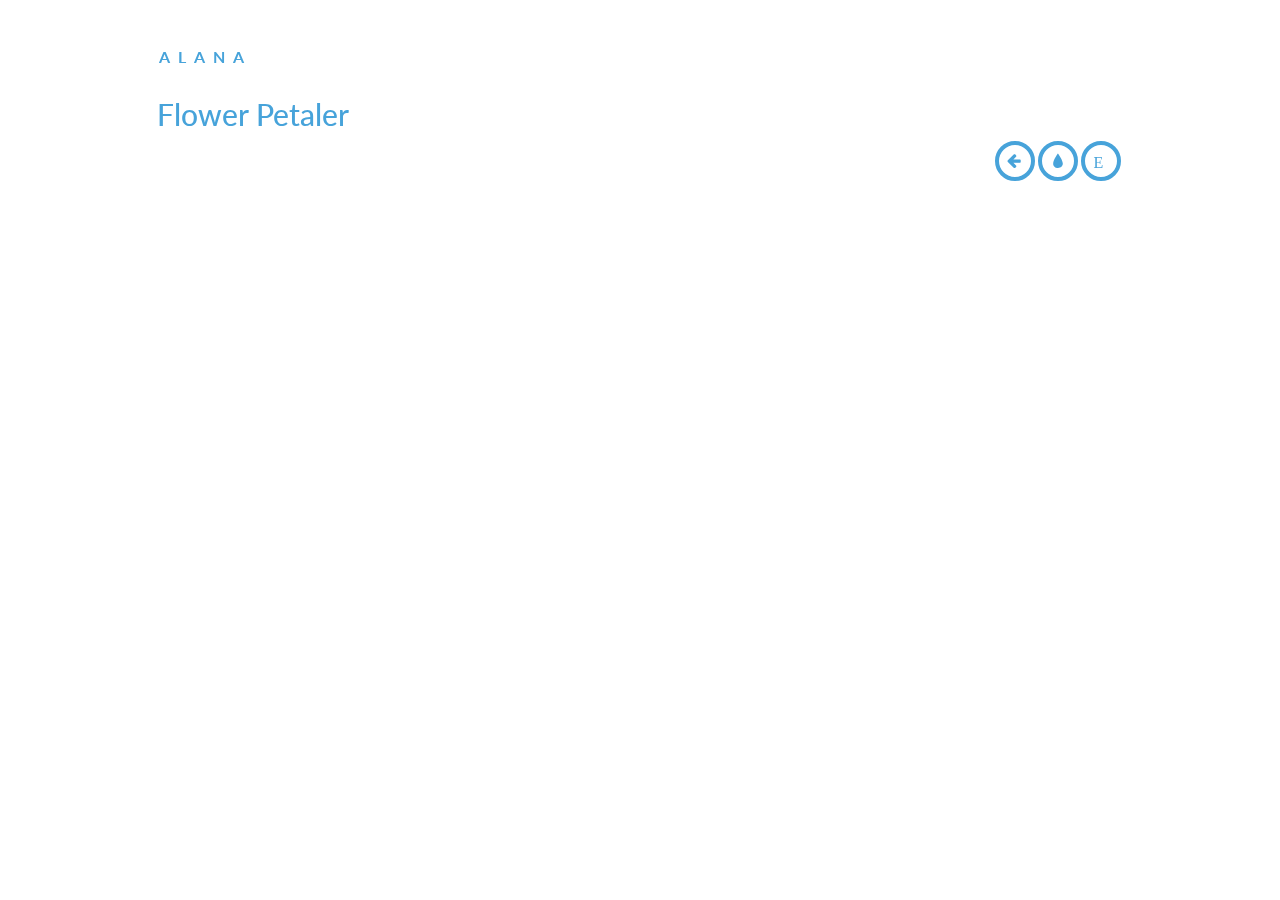
==== home.html @ b97731f0 "asnads" ====
<!DOCTYPE html>
<html lang="en" class="no-js">
	<head>
		<meta charset="UTF-8" />
		<meta http-equiv="X-UA-Compatible" content="IE=edge,chrome=1"> 
		<meta name="viewport" content="width=device-width, initial-scale=1.0"> 
		<title>Flower Time</title>
		<meta name="description" content="Blueprint: Background Slideshow" />
		<meta name="keywords" content="blueprint, background image slideshow, fullscreen slideshow, jquery, fullscreen image, web development" />
		<meta name="author" content="Codrops" />
		<link rel="shortcut icon" href="../favicon.ico">
		<link rel="stylesheet" href="bootsie/css/bootstrap.min.css">
	    <link rel="stylesheet" href="css/animate.css">
		<link rel="stylesheet" type="text/css" href="css/default.css" />
		<link rel="stylesheet" type="text/css" href="css/component.css" />
		<link rel="stylesheet" type="text/css" href="css/style.css" />
		<link rel="stylesheet" type="text/css" href="css/flipper.css" />

		<script src="js/modernizr.custom.js"></script>
		<script src="js/common.js"></script>
		<script src="js/wiki_to_html.js"></script>

	</head>
	<body>
		<div id="fb-root"></div>
		<script>(function(d, s, id) {
		  var js, fjs = d.getElementsByTagName(s)[0];
		  if (d.getElementById(id)) return;
		  js = d.createElement(s); js.id = id;
		  js.src = "http://connect.facebook.net/en_US/all.js#xfbml=1&appId=255521874623141";
		  fjs.parentNode.insertBefore(js, fjs);
		}(document, 'script', 'facebook-jssdk'));</script>
		<div class="container">
			<header class="clearfix">
				<span>Alana</span>
				<h2>Flower Petaler</h2>
				<nav>
				
					<a href="#" onclick="animationClick('pageUpContent', 'fadeInUp')" class="icon-arrow-left" data-info="Make your own Boquet">Make your own Boquet</a>

					<a href="#" onclick="$('#myModal').modal('toggle');" class="icon-drop" data-info="View my Portfolio">View my Portfolio</a>

					<a href="#" onclick="$('#myModal2').modal('toggle');" class="icon-mail" data-info="Email">Email</a>


					<!--
					<button type="button" class="btn btn-default">
  						<span class="glyphicon glyphicon-leaf"></span> Star
					</button>
					<button type="button" class="btn btn-default">
  						<span class="glyphicon glyphicon-camera"></span> Star
					</button>
					<button type="button" class="btn btn-default">
  						<span class="glyphicon glyphicon-envelope"></span> Star
					</button>
					-->
					<!-- <div class="fb-like" data-href="https://developers.facebook.com/docs/plugins/" data-layout="standard" data-action="like" data-show-faces="true" data-share="true"></div> -->
				</nav>
			</header>	
			<div class="main">
				<ul id="cbp-bislideshow" class="cbp-bislideshow">
					<li><img src="http://placekitten.com/1024/682" alt="image01"/></li>
					<li><img src="images/2.jpg" alt="image02"/></li>
					<li><img src="images/3.jpg" alt="image03"/></li>
					<li><img src="images/4.jpg" alt="image04"/></li>
					<li><img src="images/5.jpg" alt="image05"/></li>
					<li><img src="images/6.jpg" alt="image06"/></li>
				</ul>
				<div id="cbp-bicontrols" class="cbp-bicontrols">
					<span class="cbp-biprev"></span>
					<span class="cbp-bipause"></span>
					<span class="cbp-binext"></span>
				</div>
			</div>
		</div>
		<div class="animated bounce" id="pageUpContent">
			
		</div>

<div class="modal fade" id="myModal2" tabindex="-1" role="dialog" aria-labelledby="myModal2Label" aria-hidden="true">
  <div class="modal-dialog">
    <div class="modal-content">
      <div class="modal-header">
        <button type="button" class="close" data-dismiss="modal" aria-hidden="true">&times;</button>
        <h4 class="modal-title" id="myModal2Label">Modal title</h4>
      </div>
      <div class="modal-body">
        <a href="mailto:youremailaddress">Email For Details</a> 
      </div>

      <div class="modal-footer">
        <button type="button" class="btn btn-default" data-dismiss="modal">Close</button>
      </div>
    </div>
  </div>
</div>	

<!-- Modal -->
<div class="modal fade" id="myModal" tabindex="-1" role="dialog" aria-labelledby="myModalLabel" aria-hidden="true">
  <div class="modal-dialog">
    <div class="modal-content">
      <div class="modal-header">
        <button type="button" class="close" data-dismiss="modal" aria-hidden="true">&times;</button>
        <h4 class="modal-title" id="myModalLabel">Portfolio</h4>
      </div>
      <div class="modal-body">
		<!-- Carousel -->
		<div id="carouselSlider" class="carousel slide"><!-- class of slide for animation -->
			<div class="carousel-inner">
				<div class="item active"><!-- class of active since it's the first item -->
					<img src="images/portfolio/bigYellows.jpg" width="1200" height="480" alt="" />
					<div class="carousel-caption">
						<p>Caption text here</p>
					</div>
				</div>
				<div class="item">
					<img src="images/portfolio/blackWhiteColors.jpg" width="1200" height="480" alt="" />
					<div class="carousel-caption">
						<p>Caption text here</p>
					</div>
				</div>
				<div class="item">
					<img src="images/portfolio/blueAndPurples.jpg" width="1200" height="480" alt="" />
					<div class="carousel-caption">
						<p>Caption text here</p>
					</div>
				</div>
				<div class="item">
					<img src="images/portfolio/bouquetLineUp.jpg" width="1200" height="480" alt="" />
					<div class="carousel-caption">
						<p>Caption text here</p>
					</div>
				</div>
				<div class="item">
					<img src="images/portfolio/bouquetOnTable.jpg" width="1200" height="480" alt="" />
					<div class="carousel-caption">
						<p>Caption text here</p>
					</div>
				</div>
				<div class="item">
					<img src="images/portfolio/bouquets.jpg" width="1200" height="480" alt="" />
					<div class="carousel-caption">
						<p>Caption text here</p>
					</div>
				</div>
				<div class="item">
					<img src="images/portfolio/crayColor.jpg" width="1200" height="480" alt="" />
					<div class="carousel-caption">
						<p>Caption text here</p>
					</div>
				</div>
				<div class="item">
					<img src="images/portfolio/eyesColors.jpg" width="1200" height="480" alt="" />
					<div class="carousel-caption">
						<p>Caption text here</p>
					</div>
				</div>
				<div class="item">
					<img src="images/portfolio/flowerCake.jpg" width="1200" height="480" alt="" />
					<div class="carousel-caption">
						<p>Caption text here</p>
					</div>
				</div>
				<div class="item">
					<img src="images/portfolio/greenDressFlower.jpg" width="1200" height="480" alt="" />
					<div class="carousel-caption">
						<p>Caption text here</p>
					</div>
				</div>
				<div class="item">
					<img src="images/portfolio/greens.jpg" width="1200" height="480" alt="" />
					<div class="carousel-caption">
						<p>Caption text here</p>
					</div>
				</div>
				<div class="item">
					<img src="images/portfolio/groupFunFlowers.jpg" width="1200" height="480" alt="" />
					<div class="carousel-caption">
						<p>Caption text here</p>
					</div>
				</div>
				<div class="item">
					<img src="images/portfolio/longFlower.jpg" width="1200" height="480" alt="" />
					<div class="carousel-caption">
						<p>Caption text here</p>
					</div>
				</div>
				<div class="item">
					<img src="images/portfolio/multiColors.jpg" width="1200" height="480" alt="" />
					<div class="carousel-caption">
						<p>Caption text here</p>
					</div>
				</div>
				<div class="item">
					<img src="images/portfolio/orangeInHand.jpg" width="1200" height="480" alt="" />
					<div class="carousel-caption">
						<p>Caption text here</p>
					</div>
				</div>
				<div class="item">
					<img src="images/portfolio/pinkInHand.jpg" width="1200" height="480" alt="" />
					<div class="carousel-caption">
						<p>Caption text here</p>
					</div>
				</div>
				<div class="item">
					<img src="images/portfolio/pinkRedRoses.jpg" width="1200" height="480" alt="" />
					<div class="carousel-caption">
						<p>Caption text here</p>
					</div>
				</div>
				<div class="item">
					<img src="images/portfolio/potFlowers.jpg" width="1200" height="480" alt="" />
					<div class="carousel-caption">
						<p>Caption text here</p>
					</div>
				</div>
				<div class="item">
					<img src="images/portfolio/purples.jpg" width="1200" height="480" alt="" />
					<div class="carousel-caption">
						<p>Caption text here</p>
					</div>
				</div>
				<div class="item">
					<img src="images/portfolio/roseColors.jpg" width="1200" height="480" alt="" />
					<div class="carousel-caption">
						<p>Caption text here</p>
					</div>
				</div>
				<div class="item">
					<img src="images/portfolio/roseInHand.jpg" width="1200" height="480" alt="" />
					<div class="carousel-caption">
						<p>Caption text here</p>
					</div>
				</div>
				<div class="item">
					<img src="images/portfolio/saraBell.jpg" width="1200" height="480" alt="" />
					<div class="carousel-caption">
						<p>Caption text here</p>
					</div>
				</div>
				<div class="item">
					<img src="images/portfolio/bright.jpg" width="1200" height="480" alt="" />
					<div class="carousel-caption">
						<p>Caption text here</p>
					</div>
				</div>								
			</div><!-- /.carousel-inner -->
			<!-- NExt and PREvious controls below href values must reference id for carousel -->
				<a class="carousel-control left" href="#carouselSlider" data-slide="prev">&lsaquo;</a>
				<a class="carousel-control right" href="#carouselSlider" data-slide="next">&rsaquo;</a>
			</div><!-- /.carousel -->										
      <div class="modal-footer">
        <button type="button" class="btn btn-default" data-dismiss="modal">Close</button>
       <!--  <button type="button" class="btn btn-primary">Save changes</button> -->
      </div>
    </div>
  </div>
</div>

<!-- Button trigger modal -->
<!-- <button class="btn btn-primary btn-lg" data-toggle="modal" data-target="#myModal">
  Launch demo modal
</button -->

<!-- Modal -->




		<script src="http://ajax.googleapis.com/ajax/libs/jquery/1.9.1/jquery.min.js"></script>
		<script src="js/bootbox.min.js"></script>
		<!-- imagesLoaded jQuery plugin by @desandro : https://github.com/desandro/imagesloaded -->
		<script src="js/jquery.imagesloaded.min.js"></script>
		<script src="js/cbpBGSlideshow.min.js"></script>
		<script>
			$(function() {
				cbpBGSlideshow.init();
			});
		</script>
		<script src="bootsie/js/bootstrap.min.js"></script>
	</body>
</html>
---- css/default.css ----
/* General Demo Style */
@import url(http://fonts.googleapis.com/css?family=Lato:300,400,700);

@font-face {
	font-family: 'fontawesome';
	src:url('../fonts/fontawesome.eot');
	src:url('../fonts/fontawesome.eot?#iefix') format('embedded-opentype'),
		url('../fonts/fontawesome.svg#fontawesome') format('svg'),
		url('../fonts/fontawesome.woff') format('woff'),
		url('../fonts/fontawesome.ttf') format('truetype');
	font-weight: normal;
	font-style: normal;
}

body, html { font-size: 100%; 	padding: 0; margin: 0;}

/* Reset */
*,
*:after,
*:before {
	-webkit-box-sizing: border-box;
	-moz-box-sizing: border-box;
	box-sizing: border-box;
}

/* Clearfix hack by Nicolas Gallagher: http://nicolasgallagher.com/micro-clearfix-hack/ */
.clearfix:before,
.clearfix:after {
	content: " ";
	display: table;
}

.clearfix:after {
	clear: both;
}

body {
    font-family: 'Lato', Calibri, Arial, sans-serif;
    color: #47a3da;

}

a {
	color: #f0f0f0;
	text-decoration: none;
}

a:hover {
	color: #000;
}

.main,
.container > header {
	width: 90%;
	max-width: 69em;
	margin: 0 auto;
	padding: 0 1.875em 3.125em 1.875em;
}

.container > header {
	padding: 2.875em 1.875em 1.875em;
}

.container > header h1 {
	font-size: 2.125em;
	line-height: 1.3;
	margin: 0;
	float: left;
	font-weight: 400;
}

.container > header span {
	display: block;
	font-weight: 700;
	text-transform: uppercase;
	letter-spacing: 0.5em;
	padding: 0 0 0.6em 0.1em;
}

.container > header nav {
	float: right;
}

.container > header nav a {
	display: block;
	float: left;
	position: relative;
	width: 2.5em;
	height: 2.5em;
	background: #fff;
	border-radius: 50%;
	color: transparent;
	margin: 0 0.1em;
	border: 4px solid #47a3da;
	text-indent: -8000px;
}


.container > header nav a:after {
	content: attr(data-info);
	color: #47a3da;
	position: absolute;
	width: 600%;
	top: 120%;
	text-align: right;
	right: 0;
	opacity: 0;
	pointer-events: none;
}

.container > header nav a:hover:after {
	opacity: 1;
}

.container > header nav a:hover {
	background: #47a3da;
}

.icon-drop:before, 
.icon-arrow-left:before,
.icon-mail:before {
	font-family: 'fontawesome';
	position: absolute;
	top: 0;
	width: 100%;
	height: 100%;
	speak: none;
	font-style: normal;
	font-weight: normal;
	line-height: 2;
	text-align: center;
	color: #47a3da;
	-webkit-font-smoothing: antialiased;
	text-indent: 8000px;
	padding-left: 8px;
}

.container > header nav a:hover:before {
	color: #fff;
}

.icon-drop:before {
	content: "\e000";
}

.icon-mail:before {
	/*content: url("http://i.stack.imgur.com/tKsDb.png");*/
	content: "E";
	/*color: #47a3da;*/
}

.icon-arrow-left:before {
	content: "\f060";
}
---- css/component.css ----
@font-face {
	font-family: 'entypo';
	src:url('../fonts/controls/entypo.eot');
	src:url('../fonts/controls/entypo.eot?#iefix') format('embedded-opentype'),
		url('../fonts/controls/entypo.woff') format('woff'),
		url('../fonts/controls/entypo.ttf') format('truetype'),
		url('../fonts/controls/entypo.svg#entypo') format('svg');
	font-weight: normal;
	font-style: normal;
}

.cbp-bislideshow {
	list-style: none;
	width: 100%;
	height: 100%;
	position: fixed;
	top: 0;
	left: 0;
	z-index: -1;
	padding: 0;
	margin: 0;
}

.cbp-bislideshow li {
	position: absolute;
	width: 101%;
	height: 101%;
	top: -0.5%;
	left: -0.5%;
	opacity: 0;
	-webkit-transition: opacity 1s;
	-moz-transition: opacity 1s;
	transition: opacity 1s;
}

/* If background-size supported we'll add the images to the background of the li */

.backgroundsize .cbp-bislideshow li {
	-webkit-background-size: cover;
	-moz-background-size: cover;
	background-size: cover;
	background-position: center center;
}

/* ...and hide the images */
.backgroundsize .cbp-bislideshow li img {
	display: none;
}

.cbp-bislideshow li img {
	display: block;
	width: 100%;
}

.cbp-bicontrols {
	position: fixed;
	width: 300px;
	height: 100px;
	margin: -50px 0 0 -150px;
	top: 50%;
	left: 50%;
}

.cbp-bicontrols span {
	float: left;
	width: 100px;
	height: 100px;
	position: relative;
	cursor: pointer;
}

.cbp-bicontrols span:before {
	position: absolute;
	width: 100%;
	height: 100%;
	top: 0;
	left: 0;
	text-align: center;
	font-family: 'entypo';
	speak: none;
	font-style: normal;
	font-weight: normal;
	font-variant: normal;
	text-transform: none;
	line-height: 100px;
	font-size: 80px;
	color: #fff;
	-webkit-font-smoothing: antialiased;
	opacity: 0.7;
}

.cbp-bicontrols span:hover:before {
	opacity: 1;
}

.cbp-bicontrols span:active:before {
	top: 2px;
}

span.cbp-biplay:before {
	content: "\e002";
}

span.cbp-bipause:before {
	content: "\e003";
}

span.cbp-binext:before {
	content: "\e000";
}

span.cbp-biprev:before {
	content: "\e001";
}

.cbp-bicontrols span.cbp-binext {
	float: right;
}

/* Fallback */

.no-js.no-backgroundsize .cbp-bislideshow li:first-child {
	opacity: 1;
}

.no-js.backgroundsize .cbp-bislideshow li:first-child img {
	display: block;
}
---- css/style.css ----
.image_tile {
	position: relative;
	/*float: left;*/
	/*margin: 0px;
	width: 100px;
	height: 150px;*/
}
.flip-container {
	float:left;
}
---- css/flipper.css ----
/* entire container, keeps perspective */
.flip-container {

	-webkit-perspective: 1000;
	perspective: 1000;

	-webkit-transform-style: preserve-3d;
	transform-style: preserve-3d;
}
	/*  UPDATED! flip the pane when hovered */
	.flip-container:hover .back {

		-webkit-transform: rotateY(0deg);
		transform: rotateY(0deg);
	}
	.flip-container:hover .front {

		-webkit-transform: rotateY(180deg);
	    transform: rotateY(180deg);
	}

.flip-container, .front, .back {
	width: 180px;
	height: 250px;
}

/* flip speed goes here */
.flipper {

	-webkit-transition: 0.6s;
	transition: 0.6s;

	-webkit-transform-style: preserve-3d;
	transform-style: preserve-3d;

	position: relative;
}

/* hide back of pane during swap */
.front, .back {
	-webkit-backface-visibility: hidden;
	backface-visibility: hidden;

	-webkit-transition: 0.6s;
	transition: 0.6s;

	-webkit-transform-style: preserve-3d;
	transform-style: preserve-3d;

	position: absolute;
	top: 0;
	left: 0;
}

/*  UPDATED! front pane, placed above back */
.front {
	z-index: 2;
	/*background: lightgreen;*/

	-webkit-transform: rotateY(0deg);
	transform: rotateY(0deg);
}

/* back, initially hidden pane */
.back {
	/*background: lightblue;*/

	-webkit-transform: rotateY(180deg);
	transform: rotateY(-180deg);
}

.front img{
	max-width:180px; 
	max-height:220px;
	margin: 0px
}

.back img{
	max-width:180px; 
	max-height:220px;
	margin: 0px
}
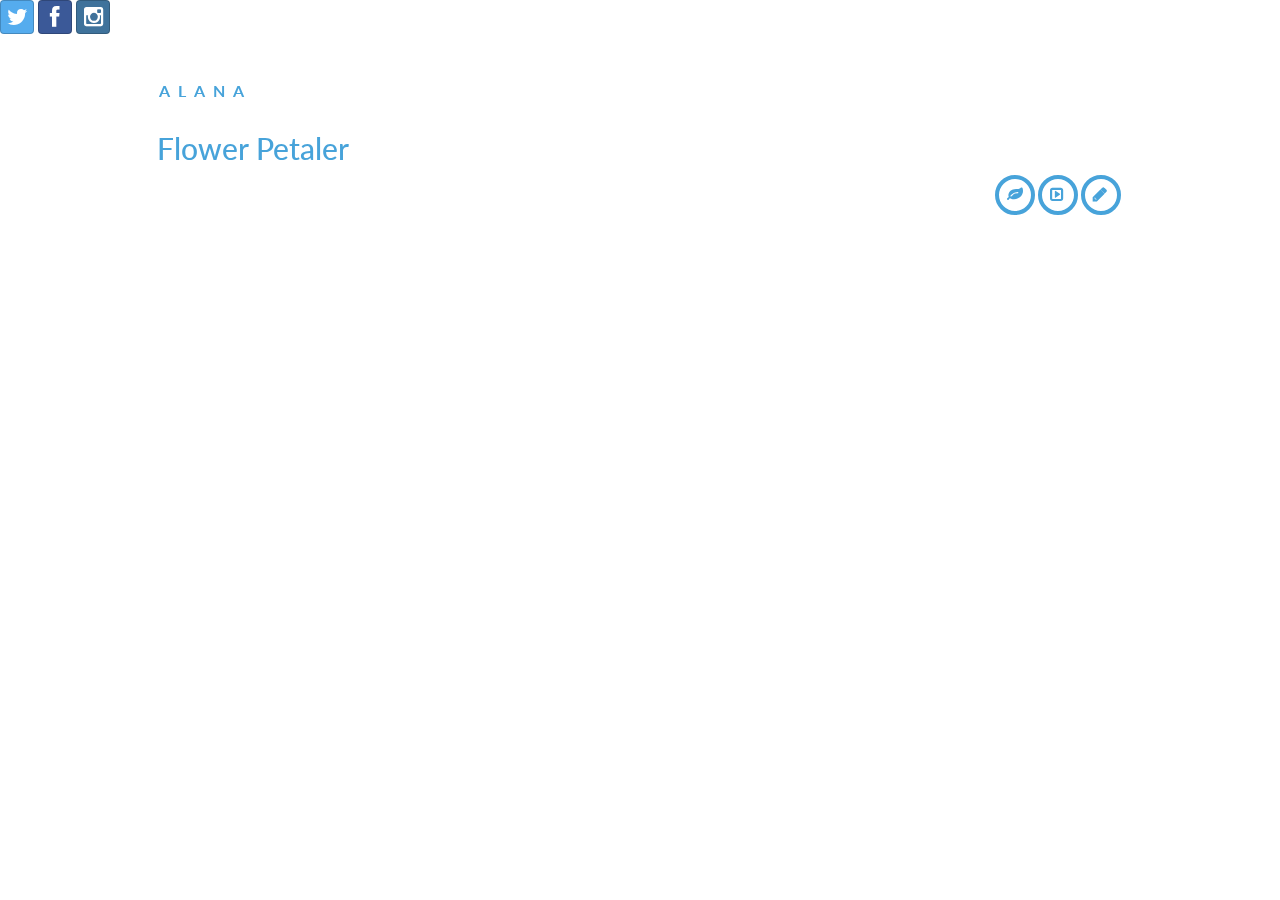
==== commit 352ad7b0: "social media icons" ====
--- a/home.html
+++ b/home.html
@@ -11,11 +11,14 @@
 		<link rel="shortcut icon" href="../favicon.ico">
 		<link rel="stylesheet" href="bootsie/css/bootstrap.min.css">
 	    <link rel="stylesheet" href="css/animate.css">
+	    
 		<link rel="stylesheet" type="text/css" href="css/default.css" />
 		<link rel="stylesheet" type="text/css" href="css/component.css" />
 		<link rel="stylesheet" type="text/css" href="css/style.css" />
 		<link rel="stylesheet" type="text/css" href="css/flipper.css" />
-
+		<link rel="stylesheet" type="text/css" href="css/bootstrap-social.css" />
+		<link rel="stylesheet" href="css/font-awesome.min.css">
+		<script src="http://ajax.googleapis.com/ajax/libs/jquery/1.9.1/jquery.min.js"></script>
 		<script src="js/modernizr.custom.js"></script>
 		<script src="js/common.js"></script>
 		<script src="js/wiki_to_html.js"></script>
@@ -30,18 +33,33 @@
 		  js.src = "http://connect.facebook.net/en_US/all.js#xfbml=1&appId=255521874623141";
 		  fjs.parentNode.insertBefore(js, fjs);
 		}(document, 'script', 'facebook-jssdk'));</script>
+
+    <a class="btn btn-social-icon btn-twitter">
+      <i class="fa fa-twitter"></i> 
+    </a>
+    <a class="btn btn-social-icon btn-facebook">
+    	<i class="fa fa-facebook"></i>
+    </a>
+    <a class="btn btn-social-icon btn-instagram">
+    	<i class="fa fa-instagram"></i>
+    </a>
 		<div class="container">
 			<header class="clearfix">
 				<span>Alana</span>
 				<h2>Flower Petaler</h2>
 				<nav>
 				
+					<!--a href="#" onclick="animationClick('pageUpContent', 'fadeInUp')" class="icon-arrow-left" data-info="Make your own Boquet">Make your own Boquet</a>
+
+					<a href="#" onclick="$('#myModal').modal('toggle');" class="icon-drop" data-info="View my Portfolio">View my Portfolio</a>
+
+					<a href="#" onclick="$('#myModal2').modal('toggle');" class="icon-mail" data-info="Email">Email</a-->
+
 					<a href="#" onclick="animationClick('pageUpContent', 'fadeInUp')" class="icon-arrow-left" data-info="Make your own Boquet">Make your own Boquet</a>
 
 					<a href="#" onclick="$('#myModal').modal('toggle');" class="icon-drop" data-info="View my Portfolio">View my Portfolio</a>
 
 					<a href="#" onclick="$('#myModal2').modal('toggle');" class="icon-mail" data-info="Email">Email</a>
-
 
 					<!--
 					<button type="button" class="btn btn-default">
@@ -56,6 +74,7 @@
 					-->
 					<!-- <div class="fb-like" data-href="https://developers.facebook.com/docs/plugins/" data-layout="standard" data-action="like" data-show-faces="true" data-share="true"></div> -->
 				</nav>
+
 			</header>	
 			<div class="main">
 				<ul id="cbp-bislideshow" class="cbp-bislideshow">
@@ -268,7 +287,7 @@
 
 
 
-		<script src="http://ajax.googleapis.com/ajax/libs/jquery/1.9.1/jquery.min.js"></script>
+
 		<script src="js/bootbox.min.js"></script>
 		<!-- imagesLoaded jQuery plugin by @desandro : https://github.com/desandro/imagesloaded -->
 		<script src="js/jquery.imagesloaded.min.js"></script>
@@ -279,5 +298,7 @@
 			});
 		</script>
 		<script src="bootsie/js/bootstrap.min.js"></script>
+
+				
 	</body>
 </html>--- a/css/default.css
+++ b/css/default.css
@@ -140,16 +140,18 @@
 }
 
 .icon-drop:before {
-	content: "\e000";
+	content: "\f152";
 }
 
 .icon-mail:before {
-	/*content: url("http://i.stack.imgur.com/tKsDb.png");*/
-	content: "E";
+	content: "\f040";
+	/*content: url("../images/mail.gif");*/
+	/*content: "E";*/
+	font-weight: bold;
 	/*color: #47a3da;*/
 }
 
 .icon-arrow-left:before {
-	content: "\f060";
+	content: "\f06c";
 }
 
--- a/css/style.css
+++ b/css/style.css
@@ -7,4 +7,14 @@
 }
 .flip-container {
 	float:left;
+}
+
+#back_content {
+	background: #3299CC;
+	border: 1px solid #344152;
+	color: #FFFFFF;
+	text-align: center;
+	width: 180px;
+	height: 220px;
+
 }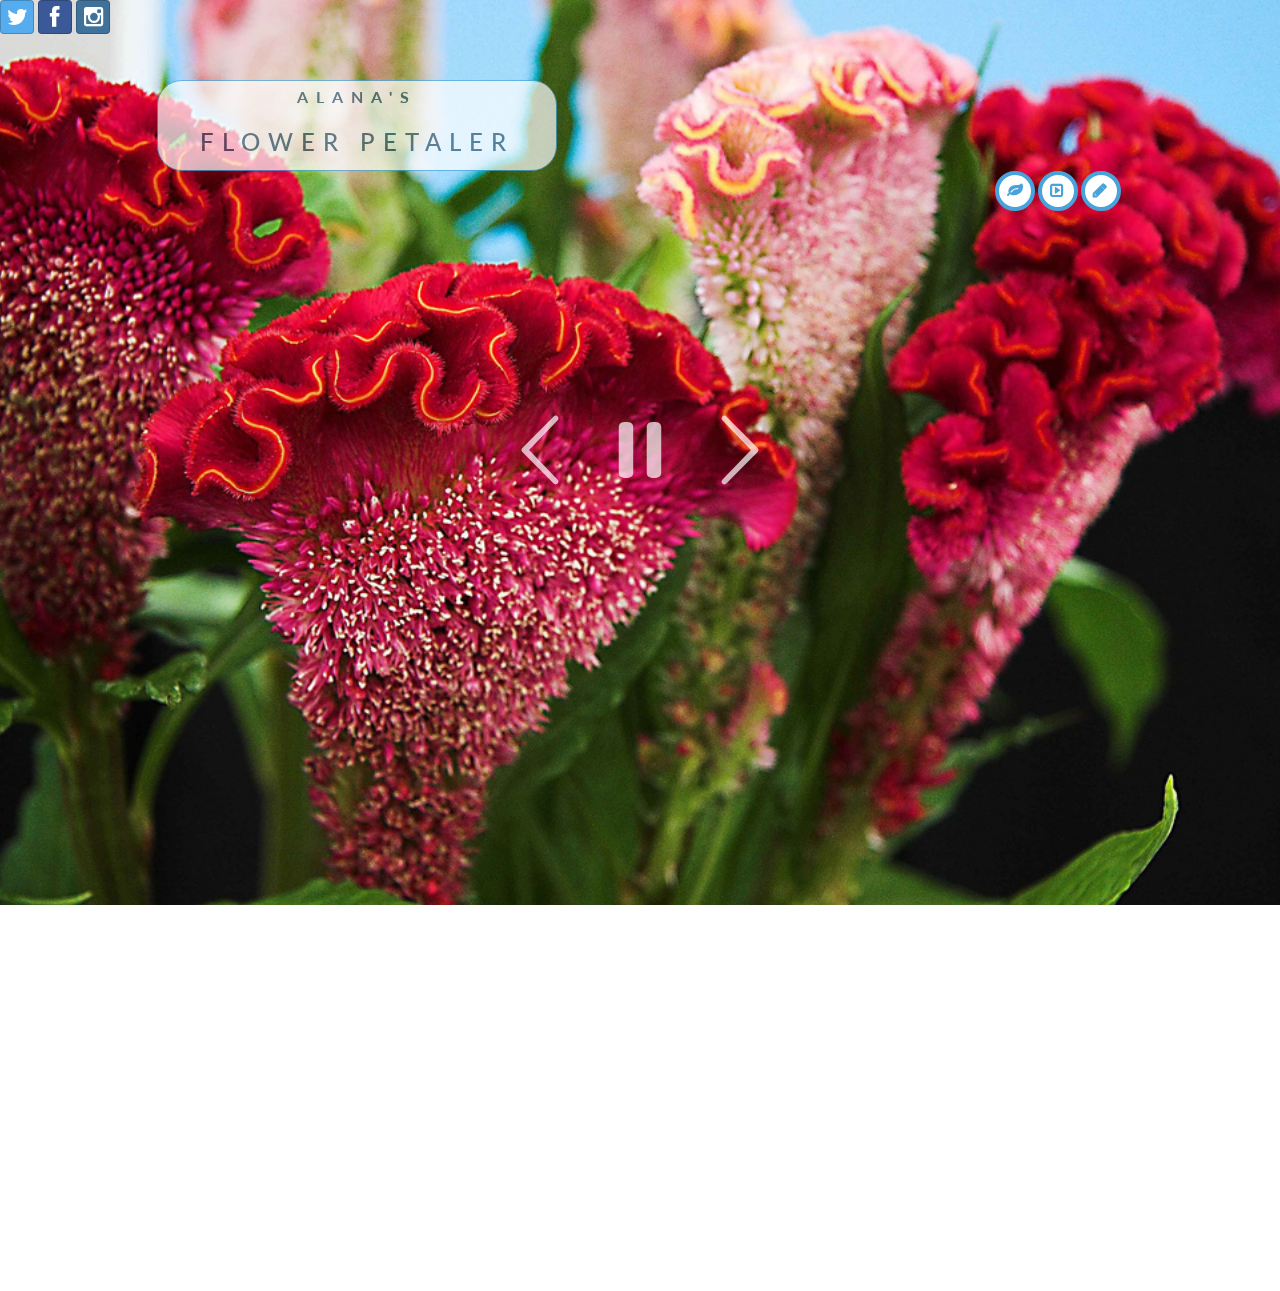
==== commit 8fcfc9ec: "finishing touches" ====
--- a/home.html
+++ b/home.html
@@ -45,8 +45,9 @@
     </a>
 		<div class="container">
 			<header class="clearfix">
-				<span>Alana</span>
-				<h2>Flower Petaler</h2>
+				<span style="background: #FFFFFF; border: 1px solid #47a3da; width: 400px; text-align: center; padding: 5px; opacity: 0.70; border-radius:25px; color: #325C74;">Alana's<br>
+				<h3>Flower Petaler</h3>
+				</span>
 				<nav>
 				
 					<!--a href="#" onclick="animationClick('pageUpContent', 'fadeInUp')" class="icon-arrow-left" data-info="Make your own Boquet">Make your own Boquet</a>
@@ -55,7 +56,7 @@
 
 					<a href="#" onclick="$('#myModal2').modal('toggle');" class="icon-mail" data-info="Email">Email</a-->
 
-					<a href="#" onclick="animationClick('pageUpContent', 'fadeInUp')" class="icon-arrow-left" data-info="Make your own Boquet">Make your own Boquet</a>
+					<a href="#" onclick="animationClick('pageUpContent', 'fadeInUp')" class="icon-arrow-left" data-info="Make your own Boquet">Learn About Flowers</a>
 
 					<a href="#" onclick="$('#myModal').modal('toggle');" class="icon-drop" data-info="View my Portfolio">View my Portfolio</a>
 
@@ -78,7 +79,7 @@
 			</header>	
 			<div class="main">
 				<ul id="cbp-bislideshow" class="cbp-bislideshow">
-					<li><img src="http://placekitten.com/1024/682" alt="image01"/></li>
+					<li><img src="images/1.jpg" alt="image01"/></li>
 					<li><img src="images/2.jpg" alt="image02"/></li>
 					<li><img src="images/3.jpg" alt="image03"/></li>
 					<li><img src="images/4.jpg" alt="image04"/></li>
@@ -101,10 +102,21 @@
     <div class="modal-content">
       <div class="modal-header">
         <button type="button" class="close" data-dismiss="modal" aria-hidden="true">&times;</button>
-        <h4 class="modal-title" id="myModal2Label">Modal title</h4>
+        <h4 class="modal-title" id="myModal2Label">Bio</h4>
+        <div id="rotateflower">
+			<img src="http://upload.wikimedia.org/wikipedia/commons/thumb/6/65/Seed-of-Life.svg/220px-Seed-of-Life.svg.png">
+		</div>
+		</h4>
       </div>
       <div class="modal-body">
-        <a href="mailto:youremailaddress">Email For Details</a> 
+	      <p id="about_florist_text">
+	      	Meet the florist....<br><br>
+				
+		     While I have been freelance designing gorgeous flowers for weddings and events for over ten years, I have also worked for an organic floral farm and multiple high-end flower shops.  As I am committed to making my floral business as environmentally sustainable as possible,  I choose to support local and sustainably focused floral growers first and foremost.
+			 I also creatively use wild-harvested branches, cones, mosses and lichen when available.
+		     My personal commitment to providing your events' floral designs is to create amazingly beautiful flowers that resonate with your personal style and enhance the atmosphere of your party.  Gorgeous event flowers help establish the color scheme and style, as well as provide a living vibrational quality to the party.  Whether your party style is elegant and classy, simple and rustic, or vibrant and bold, I promise to help you establish your personal style with your event's flowers. 
+	      </p>
+	        <a style="color: blue;" href="mailto:youremailaddress">Email For Details</a> 
       </div>
 
       <div class="modal-footer">
--- a/css/default.css
+++ b/css/default.css
@@ -98,7 +98,7 @@
 
 .container > header nav a:after {
 	content: attr(data-info);
-	color: #47a3da;
+	color: #FFFFFF;
 	position: absolute;
 	width: 600%;
 	top: 120%;
--- a/css/style.css
+++ b/css/style.css
@@ -9,6 +9,10 @@
 	float:left;
 }
 
+#pageUpContent {
+    height: 1000px;
+}
+
 #back_content {
 	background: #3299CC;
 	border: 1px solid #344152;
@@ -17,4 +21,51 @@
 	width: 180px;
 	height: 220px;
 
-}+}
+
+#rotateflower img {
+	float: right;
+    margin: 10px;
+    margin-top: 25px;
+    width: 80px;
+    height: 80px;
+    border-radius: 15px;
+    background: #fff;
+    -webkit-animation-name: spin;
+    -webkit-animation-duration: 4000ms;
+    -webkit-animation-iteration-count: infinite;
+    -webkit-animation-timing-function: linear;
+    -moz-animation-name: spin;
+    -moz-animation-duration: 4000ms;
+    -moz-animation-iteration-count: infinite;
+    -moz-animation-timing-function: linear;
+    -ms-animation-name: spin;
+    -ms-animation-duration: 4000ms;
+    -ms-animation-iteration-count: infinite;
+    -ms-animation-timing-function: linear;
+    
+    animation-name: spin;
+    animation-duration: 4000ms;
+    animation-iteration-count: infinite;
+    animation-timing-function: linear;
+}
+@-ms-keyframes spin {
+    from { -ms-transform: rotate(0deg); }
+    to { -ms-transform: rotate(360deg); }
+}
+@-moz-keyframes spin {
+    from { -moz-transform: rotate(0deg); }
+    to { -moz-transform: rotate(360deg); }
+}
+@-webkit-keyframes spin {
+    from { -webkit-transform: rotate(0deg); }
+    to { -webkit-transform: rotate(360deg); }
+}
+@keyframes spin {
+    from {
+        transform:rotate(0deg);
+    }
+    to {
+        transform:rotate(360deg);
+    }
+}
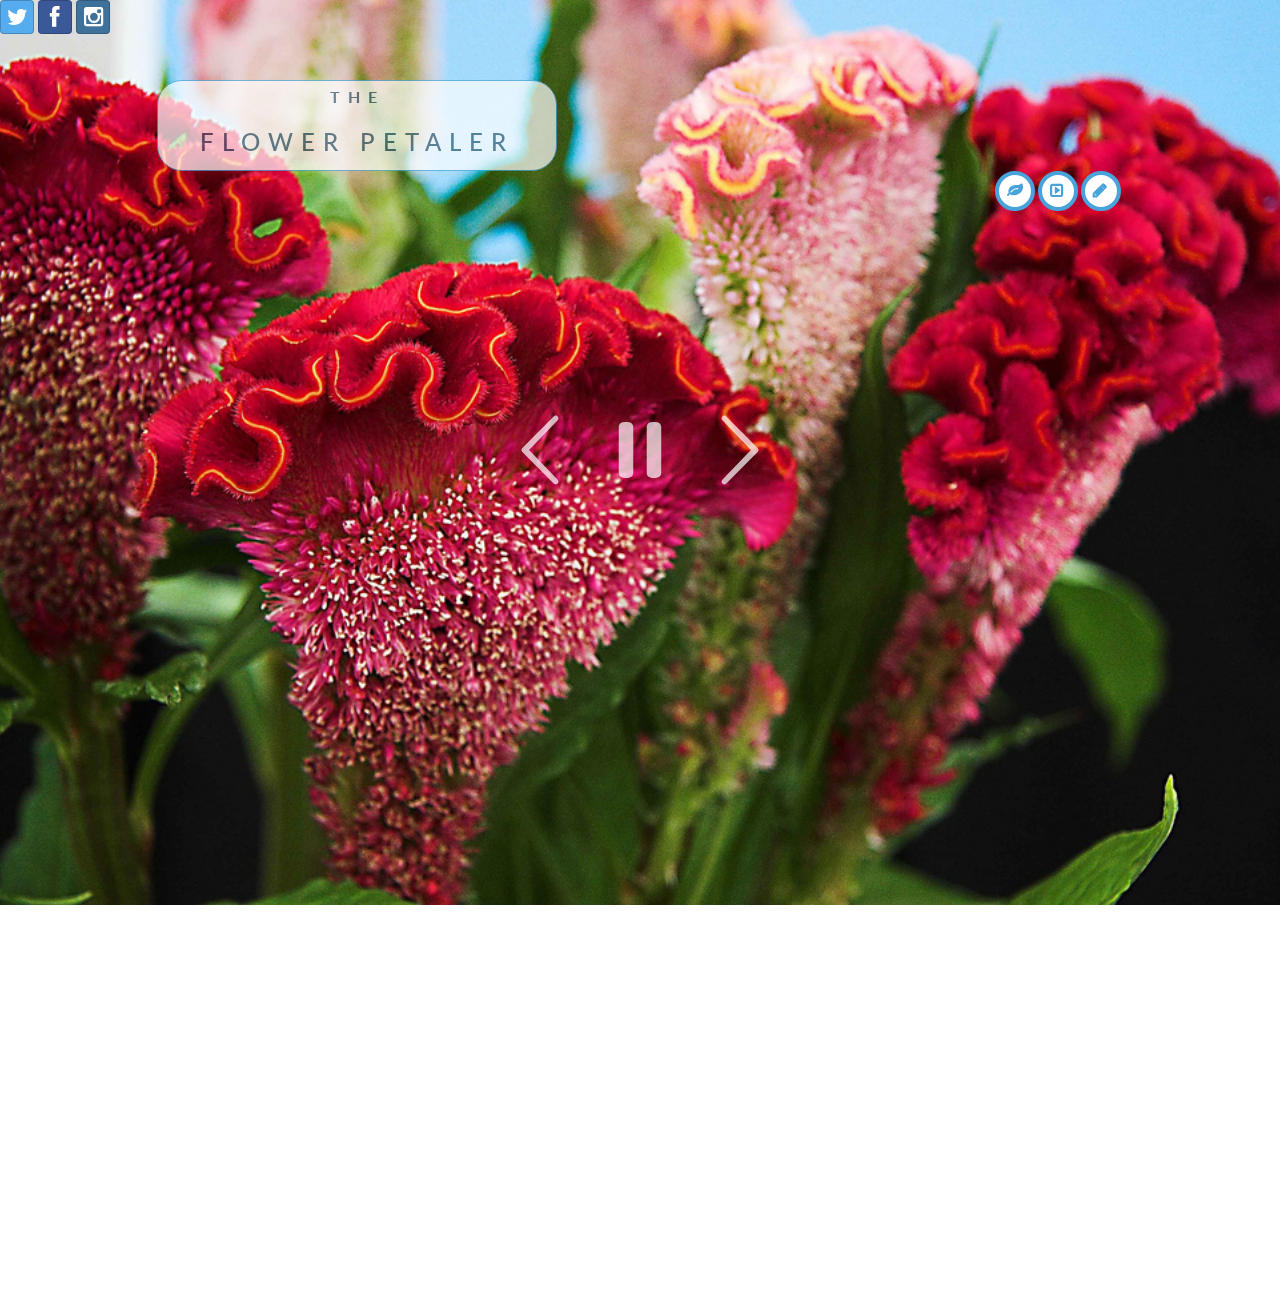
==== commit de1d822b: "last touches" ====
--- a/home.html
+++ b/home.html
@@ -45,7 +45,7 @@
     </a>
 		<div class="container">
 			<header class="clearfix">
-				<span style="background: #FFFFFF; border: 1px solid #47a3da; width: 400px; text-align: center; padding: 5px; opacity: 0.70; border-radius:25px; color: #325C74;">Alana's<br>
+				<span style="background: #FFFFFF; border: 1px solid #47a3da; width: 400px; text-align: center; padding: 5px; opacity: 0.70; border-radius:25px; color: #325C74;">The<br>
 				<h3>Flower Petaler</h3>
 				</span>
 				<nav>
@@ -140,141 +140,95 @@
 			<div class="carousel-inner">
 				<div class="item active"><!-- class of active since it's the first item -->
 					<img src="images/portfolio/bigYellows.jpg" width="1200" height="480" alt="" />
-					<div class="carousel-caption">
-						<p>Caption text here</p>
-					</div>
+					
 				</div>
 				<div class="item">
 					<img src="images/portfolio/blackWhiteColors.jpg" width="1200" height="480" alt="" />
-					<div class="carousel-caption">
-						<p>Caption text here</p>
-					</div>
+					
 				</div>
 				<div class="item">
 					<img src="images/portfolio/blueAndPurples.jpg" width="1200" height="480" alt="" />
-					<div class="carousel-caption">
-						<p>Caption text here</p>
-					</div>
+					
 				</div>
 				<div class="item">
 					<img src="images/portfolio/bouquetLineUp.jpg" width="1200" height="480" alt="" />
-					<div class="carousel-caption">
-						<p>Caption text here</p>
-					</div>
+					
 				</div>
 				<div class="item">
 					<img src="images/portfolio/bouquetOnTable.jpg" width="1200" height="480" alt="" />
-					<div class="carousel-caption">
-						<p>Caption text here</p>
-					</div>
+					
 				</div>
 				<div class="item">
 					<img src="images/portfolio/bouquets.jpg" width="1200" height="480" alt="" />
-					<div class="carousel-caption">
-						<p>Caption text here</p>
-					</div>
+					
 				</div>
 				<div class="item">
 					<img src="images/portfolio/crayColor.jpg" width="1200" height="480" alt="" />
-					<div class="carousel-caption">
-						<p>Caption text here</p>
-					</div>
+					
 				</div>
 				<div class="item">
 					<img src="images/portfolio/eyesColors.jpg" width="1200" height="480" alt="" />
-					<div class="carousel-caption">
-						<p>Caption text here</p>
-					</div>
+					
 				</div>
 				<div class="item">
 					<img src="images/portfolio/flowerCake.jpg" width="1200" height="480" alt="" />
-					<div class="carousel-caption">
-						<p>Caption text here</p>
-					</div>
+					
 				</div>
 				<div class="item">
 					<img src="images/portfolio/greenDressFlower.jpg" width="1200" height="480" alt="" />
-					<div class="carousel-caption">
-						<p>Caption text here</p>
-					</div>
+					
 				</div>
 				<div class="item">
 					<img src="images/portfolio/greens.jpg" width="1200" height="480" alt="" />
-					<div class="carousel-caption">
-						<p>Caption text here</p>
-					</div>
+					
 				</div>
 				<div class="item">
 					<img src="images/portfolio/groupFunFlowers.jpg" width="1200" height="480" alt="" />
-					<div class="carousel-caption">
-						<p>Caption text here</p>
-					</div>
+					
 				</div>
 				<div class="item">
 					<img src="images/portfolio/longFlower.jpg" width="1200" height="480" alt="" />
-					<div class="carousel-caption">
-						<p>Caption text here</p>
-					</div>
+					
 				</div>
 				<div class="item">
 					<img src="images/portfolio/multiColors.jpg" width="1200" height="480" alt="" />
-					<div class="carousel-caption">
-						<p>Caption text here</p>
-					</div>
+					
 				</div>
 				<div class="item">
 					<img src="images/portfolio/orangeInHand.jpg" width="1200" height="480" alt="" />
-					<div class="carousel-caption">
-						<p>Caption text here</p>
-					</div>
+					
 				</div>
 				<div class="item">
 					<img src="images/portfolio/pinkInHand.jpg" width="1200" height="480" alt="" />
-					<div class="carousel-caption">
-						<p>Caption text here</p>
-					</div>
+					
 				</div>
 				<div class="item">
 					<img src="images/portfolio/pinkRedRoses.jpg" width="1200" height="480" alt="" />
-					<div class="carousel-caption">
-						<p>Caption text here</p>
-					</div>
+					
 				</div>
 				<div class="item">
 					<img src="images/portfolio/potFlowers.jpg" width="1200" height="480" alt="" />
-					<div class="carousel-caption">
-						<p>Caption text here</p>
-					</div>
+					
 				</div>
 				<div class="item">
 					<img src="images/portfolio/purples.jpg" width="1200" height="480" alt="" />
-					<div class="carousel-caption">
-						<p>Caption text here</p>
-					</div>
+					
 				</div>
 				<div class="item">
 					<img src="images/portfolio/roseColors.jpg" width="1200" height="480" alt="" />
-					<div class="carousel-caption">
-						<p>Caption text here</p>
-					</div>
+					
 				</div>
 				<div class="item">
 					<img src="images/portfolio/roseInHand.jpg" width="1200" height="480" alt="" />
-					<div class="carousel-caption">
-						<p>Caption text here</p>
-					</div>
+					
 				</div>
 				<div class="item">
 					<img src="images/portfolio/saraBell.jpg" width="1200" height="480" alt="" />
-					<div class="carousel-caption">
-						<p>Caption text here</p>
-					</div>
+					
 				</div>
 				<div class="item">
 					<img src="images/portfolio/bright.jpg" width="1200" height="480" alt="" />
-					<div class="carousel-caption">
-						<p>Caption text here</p>
-					</div>
+					
 				</div>								
 			</div><!-- /.carousel-inner -->
 			<!-- NExt and PREvious controls below href values must reference id for carousel -->
